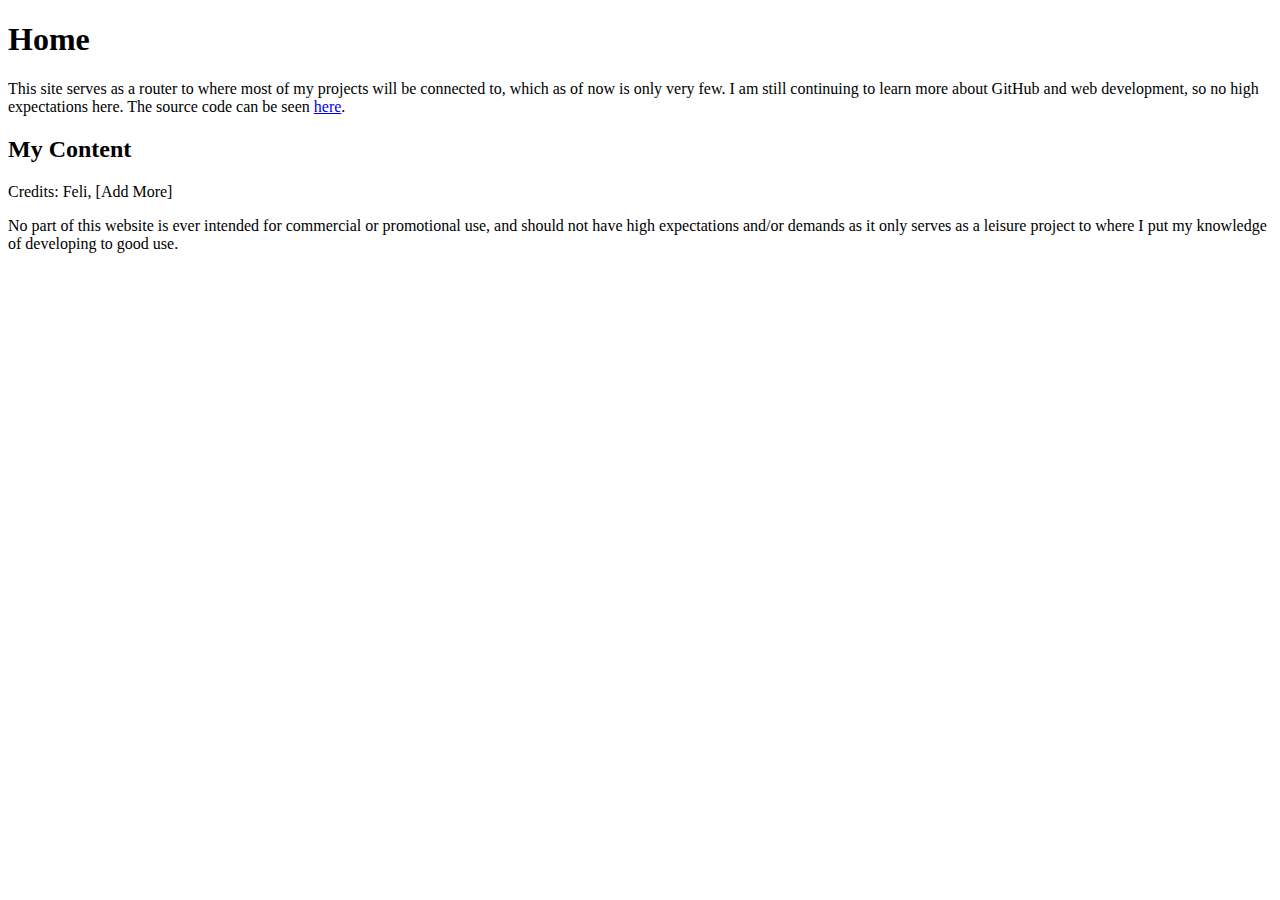
==== index1.html @ fdf9c134 "Update" ====
<!DOCTYPE html>
<html>

<head>

<title>Main Page</title>

<body>

<h1> Home </h1>

<p> This site serves as a router to where most of my projects will be connected to, which as of now is only very few. I am still continuing to learn more about GitHub and web development, so no high expectations here. The source code can be seen <a href="https://github.com/codeshark20/my-personal-site">here</a>.

<h2> My Content </h2>

<p class="note">Credits: Feli, [Add More]</p>
<p class="note">No part of this website is ever intended for commercial or promotional use, and should not have high expectations and/or demands as it only serves as a leisure project to where I put my knowledge of developing to good use.</p>
<link rel="stylesheet" href="HTML Styles.css">
</body>
</html>
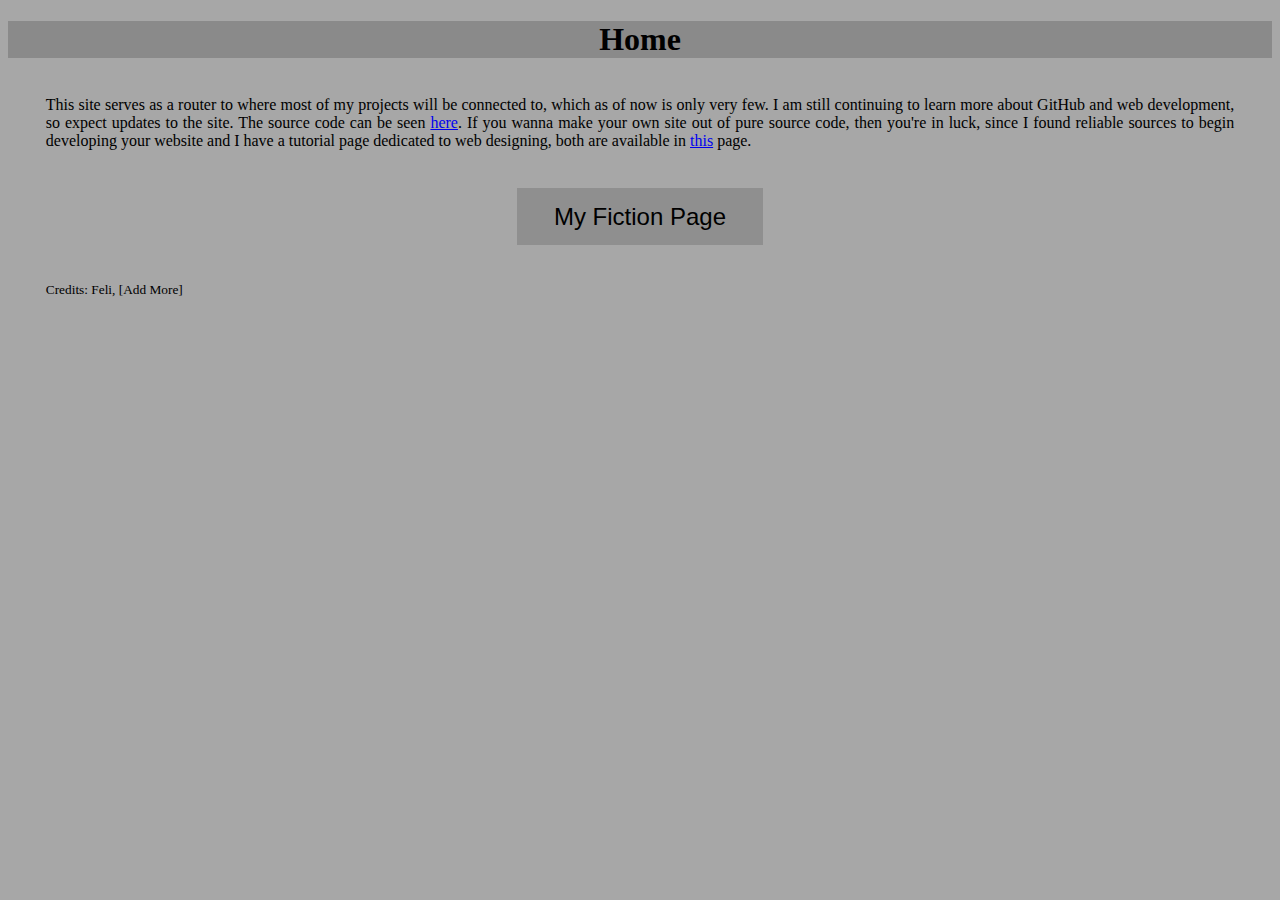
==== commit 0a6bd29a: "You probably know what this is about now" ====
--- a/index1.html
+++ b/index1.html
@@ -9,12 +9,14 @@
 
 <h1> Home </h1>
 
-<p> This site serves as a router to where most of my projects will be connected to, which as of now is only very few. I am still continuing to learn more about GitHub and web development, so no high expectations here. The source code can be seen <a href="https://github.com/codeshark20/my-personal-site">here</a>.
+<p> This site serves as a router to where most of my projects will be connected to, which as of now is only very few. I am still continuing to learn more about GitHub and web development, so expect updates to the site. The source code can be seen <a href="https://github.com/codeshark20/my-personal-site">here</a>.  If you wanna make your own site out of pure source code, then you're in luck, since I found reliable sources to begin developing your website and I have a tutorial page dedicated to web designing, both are available in <a href="add_href">this</a> page. </p>
 
-<h2> My Content </h2>
+<p class="buttonp">
+<button onclick="window.open('fiction/main.html')">My Fiction Page</button>
+</p>
 
 <p class="note">Credits: Feli, [Add More]</p>
-<p class="note">No part of this website is ever intended for commercial or promotional use, and should not have high expectations and/or demands as it only serves as a leisure project to where I put my knowledge of developing to good use.</p>
-<link rel="stylesheet" href="HTML Styles.css">
+<p class="note"></p>
+<link rel="stylesheet" href="index1.css">
 </body>
 </html>--- a/index1.css
+++ b/index1.css
@@ -0,0 +1,49 @@
+body {
+    background-color: rgb(167, 167, 167);
+    color: rgb(0, 0, 0)
+}
+
+h1 {
+    text-align: center;
+    font-family: 'Dubai';
+    background-color: rgba(122, 122, 122, 0.644);
+    background-clip: border-box;
+}
+
+p {
+    text-align: justify;
+    font-family: 'Dubai Light';
+    margin: 10mm;
+}
+
+p.note {
+    font-size: smaller;
+    margin-top: 5px;
+    margin-bottom: 5px;
+}
+
+button {
+    background-color: rgba(71, 71, 71, 0.247);
+    border: none;
+    width: 65mm;
+    height: 15mm;
+    padding: 15px 30px;
+    text-align: center;
+    text-decoration: none;
+    display: inline-block;
+    font-size: 24px;
+    color: black;
+    transition-duration: 0.4s;
+    margin-left: 25mm;
+    margin-right: 25mm;
+}
+
+p.buttonp {
+    text-align: center;
+}
+
+button:hover {
+    background-color: rgb(122, 122, 122);
+    color: white;
+    cursor: pointer;
+}